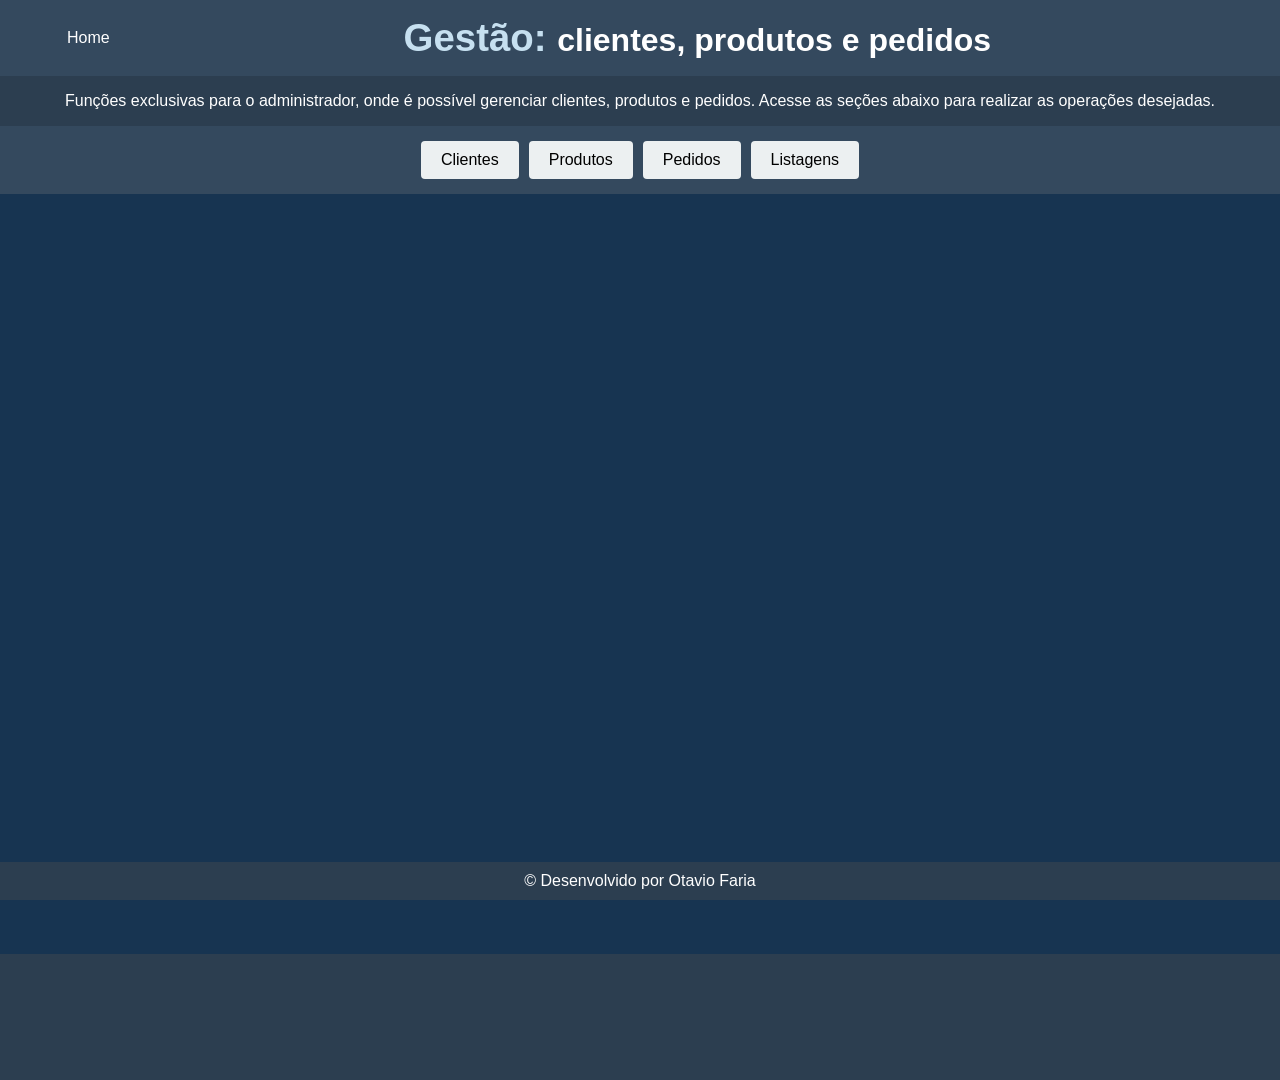
==== gestao.html @ 8ac4b70c "Projeto de CRUD" ====
<!DOCTYPE html>
<html lang="pt-br">
  <head>
    <meta charset="UTF-8" />
    <meta name="viewport" content="width=device-width, initial-scale=1.0" />
    <title>Gestão</title>
    <link rel="stylesheet" href="styles/gestao.css" />
  </head>
  <body>
    <header class="cabecalho">
          <nav>
              <a class="cabecalho__link" href="index.html">Home</a>
          </nav>
          <h1><span class="accent">Gestão: </span> clientes, produtos e pedidos</h1>
    </header>

    <div class="container">
      <p>
        Funções exclusivas para o administrador, onde é possível gerenciar clientes, produtos e pedidos. Acesse as seções abaixo para realizar as operações desejadas.
      </p>
  <nav>
      <button onclick="abrirPagina('admcontroller/admclientes.html')">Clientes</button>
      <button onclick="abrirPagina('admcontroller/admprodutos.html')">Produtos</button>
      <button onclick="abrirPagina('admcontroller/admpedidos.html')">Pedidos</button>
      <button onclick="abrirPagina('admcontroller/admlistas.html')">Listagens</button>
  </nav>
  
  <iframe id="conteudo" src=""></iframe>
  
  <script>
      function abrirPagina(pagina) {
          document.getElementById('conteudo').src = pagina;
      }
  </script>
    </div>
    <script src=""></script>
  </body>
  <footer>
    <p class="footer">&copy; Desenvolvido por Otavio Faria</p>
</footer>
</html>
---- styles/gestao.css ----
body {
            font-family: Arial, Helvetica, sans-serif;
            margin: 0;
            background-color: #2c3e50;
            color: white;
            text-align: center;
            height: 120vh;
        }

        .cabecalho {
            background-color: #34495e;
            display: flex;
            align-items: center;
            padding: 0 20px;
        }

        .cabecalho h1 {
            margin: 0.5em;
            flex-grow: 1;
        }

        .cabecalho__link {
            color: white;
            text-decoration: none;
            margin-right: 10px;
            margin-left: 2em;
        }

        .cabecalho__link:hover {
            color: #bdc3c7;
        }


        .accent {
            color: #c6e0f0;
            font-size: 1.2em;
        }

        nav {
            background-color: #34495e;
            padding: 15px;
            display: flex;
            gap: 10px;
            justify-content: center;
        }

        nav button {
            padding: 10px 20px;
            border: none;
            background-color: #ecf0f1;
            cursor: pointer;
            font-size: 16px;
            border-radius: 4px;
            transition: 0.2s;
        }

        nav button:hover {
            background-color: #bdc3c7;
        }

        iframe {
            width: 100%;
            height: calc(100vh - 140px);
            border: none;
            background: #173451;
        }

        .footer {
            background-color: #2c3e50;
            color: white;
            padding: 10px 0;
            text-align: center;
            position: fixed;
            width: 100%;
            bottom: -1em;
        }
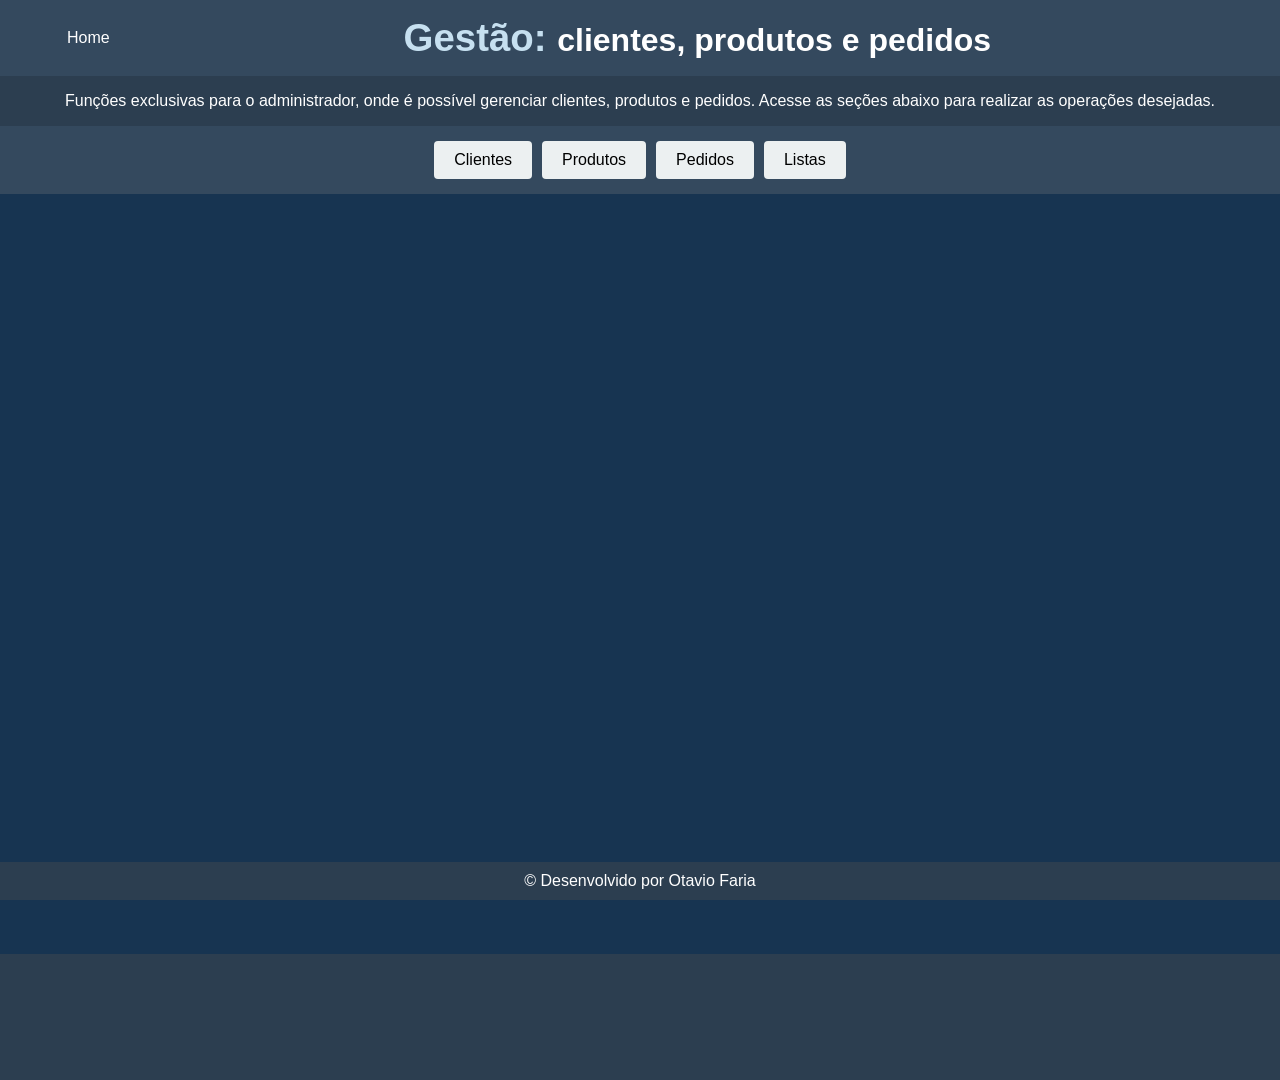
==== commit caff44d9: "Valor na tela de pedido, textos exibição" ====
--- a/gestao.html
+++ b/gestao.html
@@ -22,7 +22,7 @@
       <button onclick="abrirPagina('admcontroller/admclientes.html')">Clientes</button>
       <button onclick="abrirPagina('admcontroller/admprodutos.html')">Produtos</button>
       <button onclick="abrirPagina('admcontroller/admpedidos.html')">Pedidos</button>
-      <button onclick="abrirPagina('admcontroller/admlistas.html')">Listagens</button>
+      <button onclick="abrirPagina('admcontroller/admlistas.html')">Listas</button>
   </nav>
   
   <iframe id="conteudo" src=""></iframe>
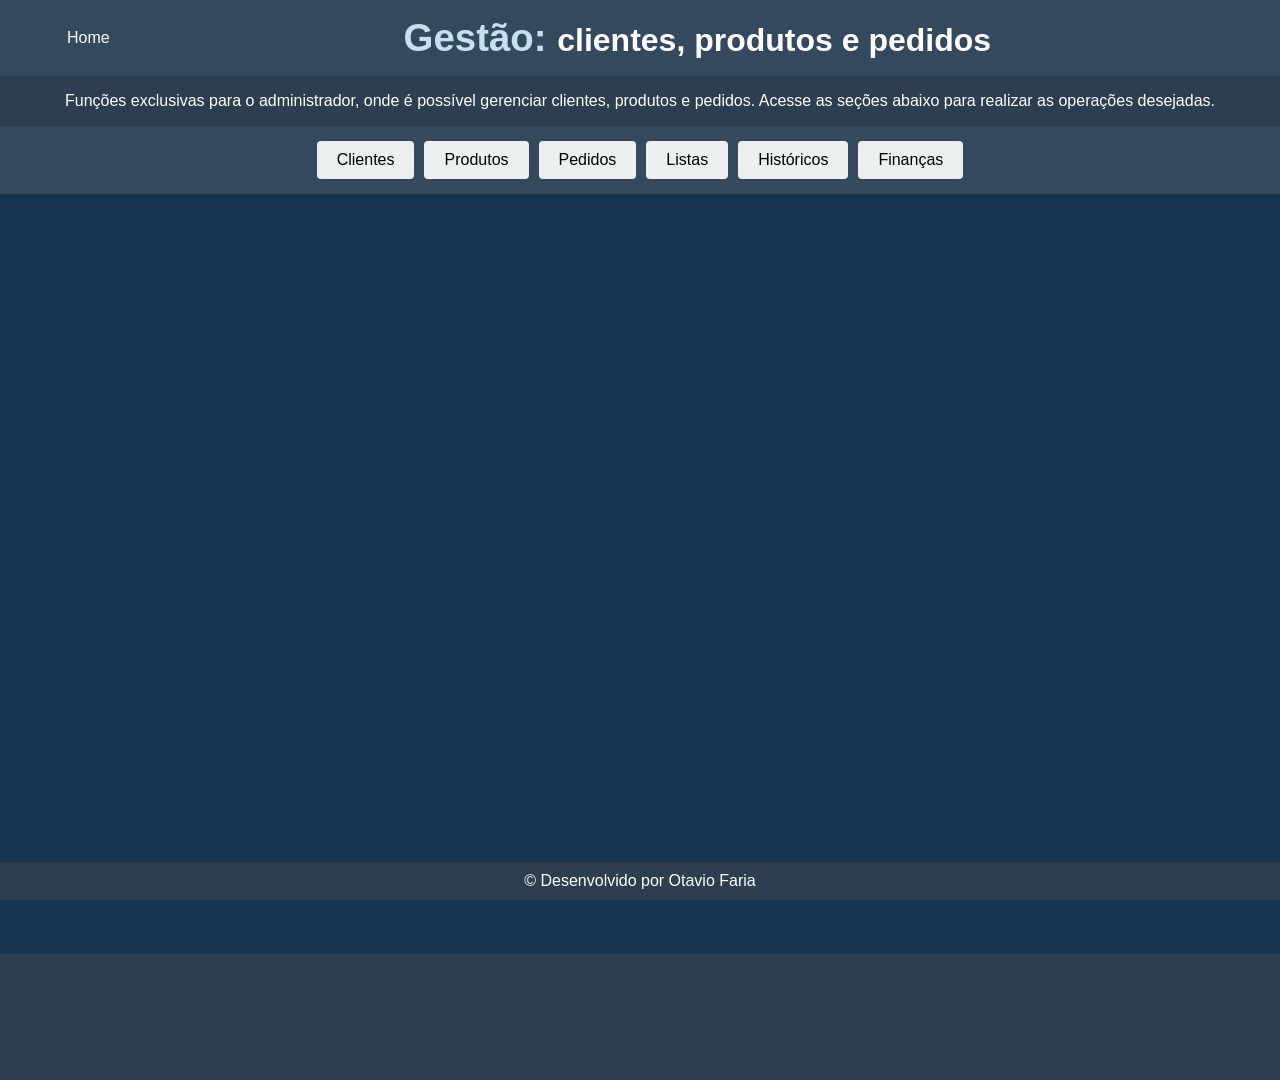
==== commit 82f19452: "LogSistema visual, filtros, exibição intuitiva em listas" ====
--- a/gestao.html
+++ b/gestao.html
@@ -23,6 +23,8 @@
       <button onclick="abrirPagina('admcontroller/admprodutos.html')">Produtos</button>
       <button onclick="abrirPagina('admcontroller/admpedidos.html')">Pedidos</button>
       <button onclick="abrirPagina('admcontroller/admlistas.html')">Listas</button>
+      <button onclick="abrirPagina('admcontroller/admhistoricos.html')">Históricos</button>
+      <button onclick="abrirPagina('admcontroller/admfinancas.html')">Finanças</button>
   </nav>
   
   <iframe id="conteudo" src=""></iframe>
